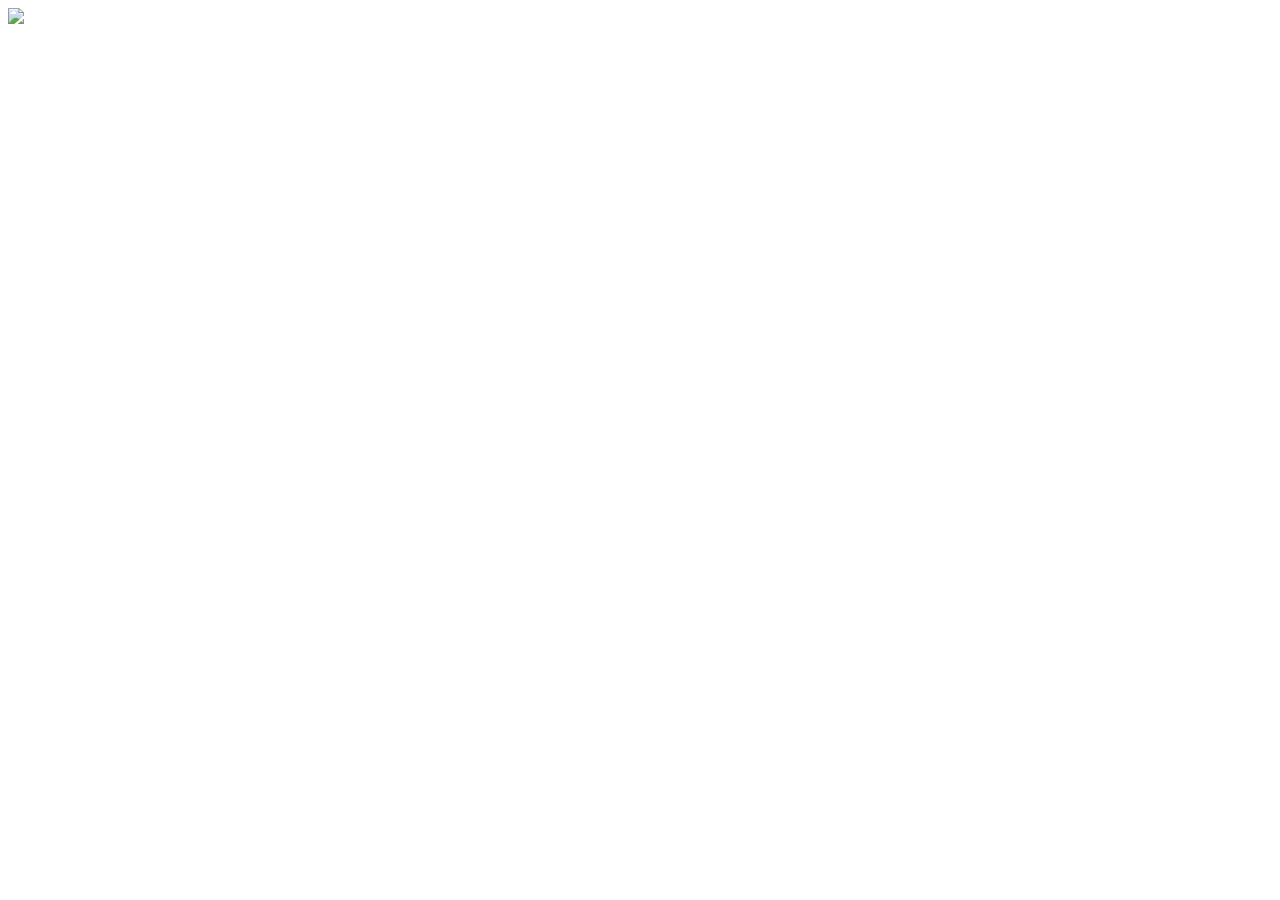
==== web/users.html @ 5fa60114 "make website" ====
<!doctype html>
<html>
  <head>
    <meta charset="utf-8">
    <title>Communautés d'utilisateurs de la consultation pour une République Numérique</title>
    <link rel="stylesheet" href="style/style.css" />
  </head>
  <body>
    <div id="loader">
      <img src="style/loader.gif"/>
    </div>
    <div id="graph"></div>
  <script src="js/jquery-1.11.2.min.js"></script>
  <script src="js/sigma.min.js"></script>
  <script src="js/sigma.layout.forceAtlas2.min.js"></script>
  <script type="text/javascript" src="js/networks.js"></script>
  <script type="text/javascript">
$(document).ready(function(){
  networksPJLNum.setResponsive();
  networksPJLNum.downloadGraph("users_supporters.json");
});
  </script>
  </body>
</html>
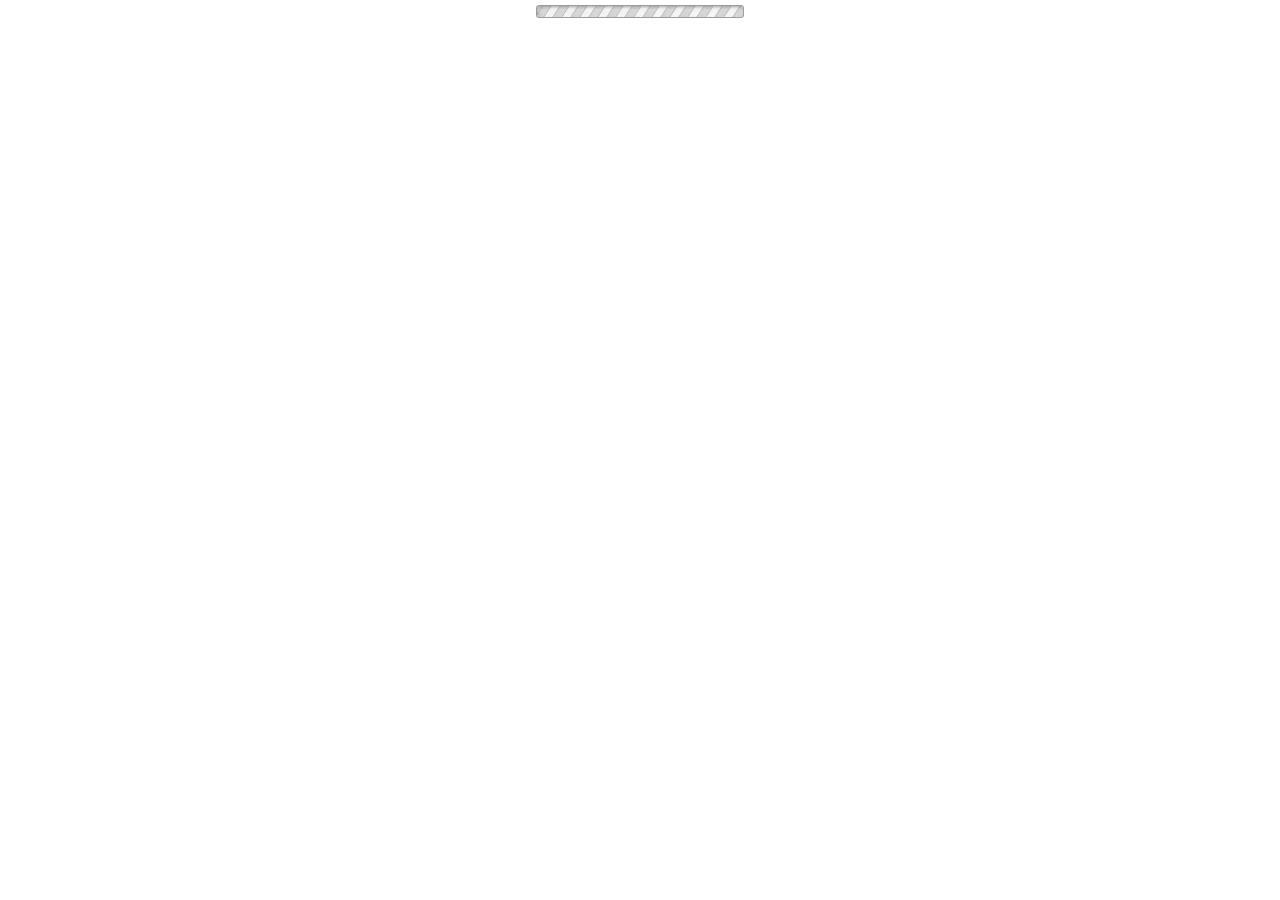
==== commit 7eae4953: "add navig buttons" ====
--- a/web/users.html
+++ b/web/users.html
@@ -4,22 +4,27 @@
     <meta charset="utf-8">
     <title>Communautés d'utilisateurs de la consultation pour une République Numérique</title>
     <link rel="stylesheet" href="style/style.css" />
+    <link rel="stylesheet" href="style/bootstrap.min.css" />
   </head>
   <body>
     <div id="loader">
       <img src="style/loader.gif"/>
     </div>
-    <div id="graph"></div>
-  <script src="js/jquery-1.11.2.min.js"></script>
-  <script src="js/sigma.min.js"></script>
-  <script src="js/sigma.layout.forceAtlas2.min.js"></script>
-  <script type="text/javascript" src="js/networks.js"></script>
-  <script type="text/javascript">
-$(document).ready(function(){
-  networksPJLNum.setResponsive();
-  networksPJLNum.downloadGraph("users_supporters.json");
-});
-  </script>
+    <div id="sigma-parent">
+      <div id="graph" class="users"></div>
+      <div class="sigma-tools">
+        <div class="btn-group-vertical">
+          <button type="button" id="recenter" class="btn btn-link btn-xs"><span class="glyphicon glyphicon-record"></span></button>
+          <button type="button" id="zoom" class="btn btn-link btn-xs"><span class="glyphicon glyphicon-plus"></span></button>
+          <button type="button" id="unzoom" class="btn btn-link btn-xs"><span class="glyphicon glyphicon-minus"></span></button>
+        </div>
+      </div>
+    </div>
+    <div id="legend"></div>
+    <script type="text/javascript" src="js/jquery-1.11.2.min.js"></script>
+    <script type="text/javascript" src="js/sigma.min.js"></script>
+    <script type="text/javascript" src="js/sigma.plugins.animate.min.js"></script>
+    <script type="text/javascript" src="js/networks.js"></script>
   </body>
 </html>
 
--- a/web/style/style.css
+++ b/web/style/style.css
@@ -0,0 +1,50 @@
+body{
+  text-align: center;
+}
+#head{
+  background-color: #EEE;
+  position: absolute;
+  top: 0;
+  left: 0;
+  width: 100%;
+}
+iframe{
+  width: 100%;
+  position: absolute;
+  bottom: 0;
+  left: 0;
+  border: none;
+  margin: auto;
+  text-align: center;
+}
+#loader{
+  text-align: center;
+}
+#graph{
+  clear: both;
+  width: 100%;
+  text-align: left;
+}
+.sigma-tools {
+  display: none;
+  position: absolute;
+  top: 12px;
+  right: 12px;
+  border: 1px solid #d2d2d2;
+  background-color: #FFF;
+  -webkit-box-shadow: 0px 1px 5px rgba(50, 20, 0, 0.20);
+  -moz-box-shadow: 0px 1px 5px rgba(50, 20, 0, 0.20);
+  box-shadow: 0px 1px 5px rgba(50, 20, 0, 0.20);
+}
+.sigma-tools button{
+  padding: 2px 5px;
+}
+#legend{
+  text-align: left;
+  position: absolute;
+  bottom: 50px;
+  left: -200px;
+  width: 500px;
+  height: 150px;
+  z-index: 10;
+}
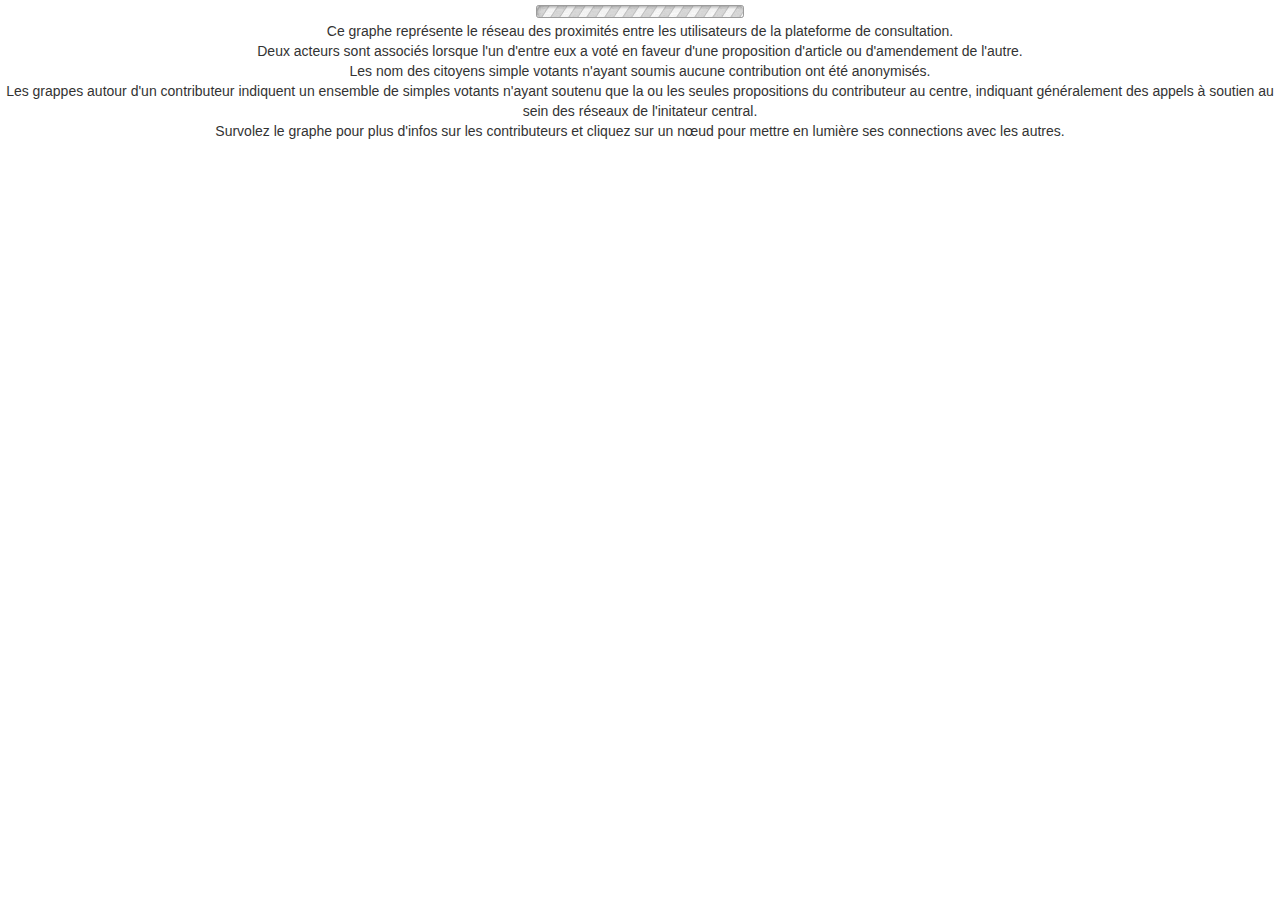
==== commit 93997839: "update descriptions" ====
--- a/web/users.html
+++ b/web/users.html
@@ -3,6 +3,7 @@
   <head>
     <meta charset="utf-8">
     <title>Communautés d'utilisateurs de la consultation pour une République Numérique</title>
+    <link rel="shortcut icon" href="style/favicon.png"/>
     <link rel="stylesheet" href="style/style.css" />
     <link rel="stylesheet" href="style/bootstrap.min.css" />
   </head>
@@ -10,6 +11,13 @@
     <div id="loader">
       <img src="style/loader.gif"/>
     </div>
+    <p id="desc">
+Ce graphe représente le réseau des proximités entre les utilisateurs de la plateforme de consultation.<br/>
+Deux acteurs sont associés lorsque l'un d'entre eux a voté en faveur d'une proposition d'article ou d'amendement de l'autre.<br/>
+Les nom des citoyens simple votants n'ayant soumis aucune contribution ont été anonymisés.<br/>
+Les grappes autour d'un contributeur indiquent un ensemble de simples votants n'ayant soutenu que la ou les seules propositions du contributeur au centre, indiquant généralement des appels à soutien au sein des réseaux de l'initateur central.<br/>
+Survolez le graphe pour plus d'infos sur les contributeurs et cliquez sur un nœud pour mettre en lumière ses connections avec les autres.
+    </p>
     <div id="sigma-parent">
       <div id="graph" class="users"></div>
       <div class="sigma-tools">
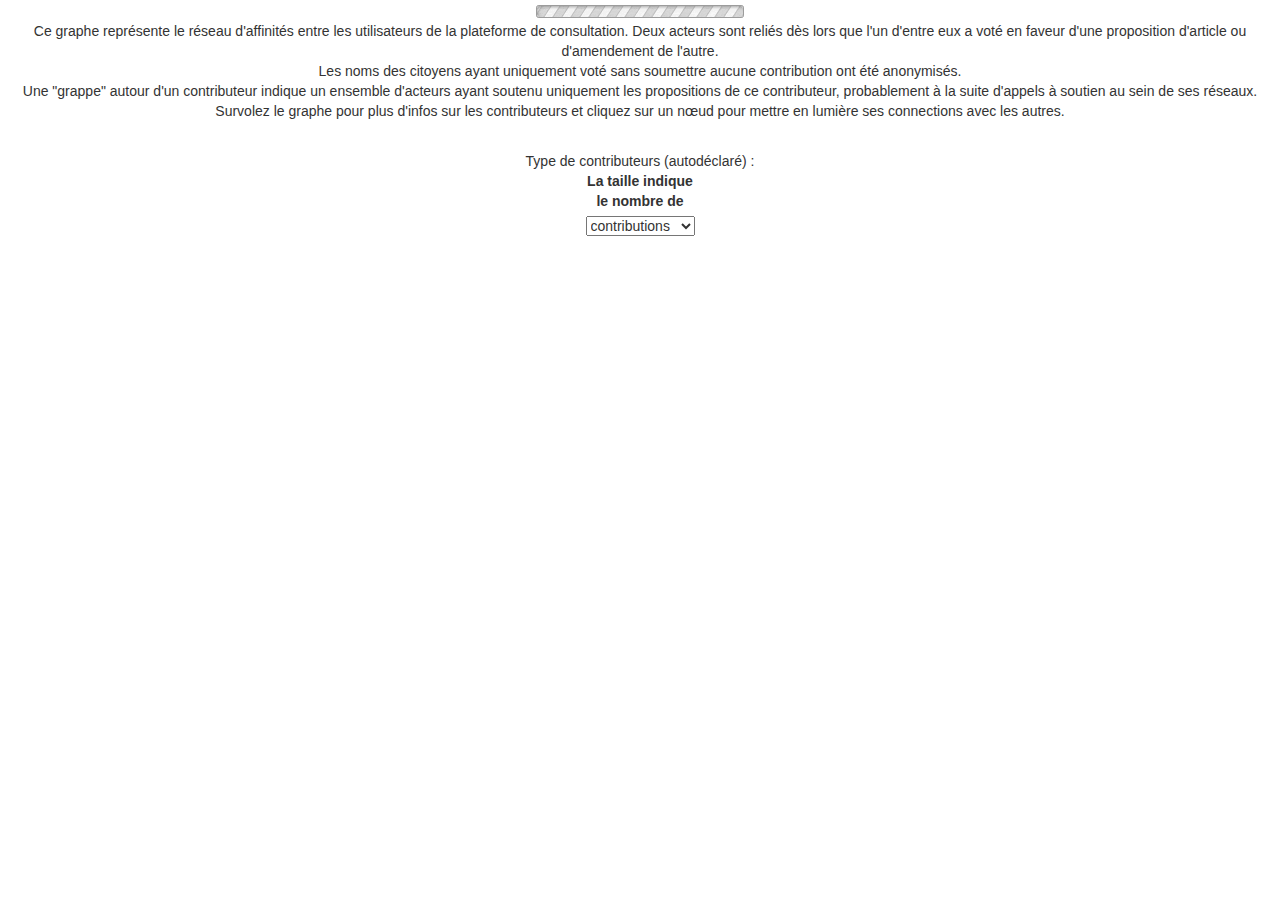
==== commit 9940576c: "text" ====
--- a/web/users.html
+++ b/web/users.html
@@ -12,10 +12,9 @@
       <img src="style/loader.gif"/>
     </div>
     <p id="desc">
-Ce graphe représente le réseau des proximités entre les utilisateurs de la plateforme de consultation.<br/>
-Deux acteurs sont associés lorsque l'un d'entre eux a voté en faveur d'une proposition d'article ou d'amendement de l'autre.<br/>
-Les nom des citoyens simple votants n'ayant soumis aucune contribution ont été anonymisés.<br/>
-Les grappes autour d'un contributeur indiquent un ensemble de simples votants n'ayant soutenu que la ou les seules propositions du contributeur au centre, indiquant généralement des appels à soutien au sein des réseaux de l'initateur central.<br/>
+Ce graphe représente le réseau d'affinités entre les utilisateurs de la plateforme de consultation. Deux acteurs sont reliés dès lors que l'un d'entre eux a voté en faveur d'une proposition d'article ou d'amendement de l'autre.<br/>
+Les noms des citoyens ayant uniquement voté sans soumettre aucune contribution ont été anonymisés.<br/>
+Une "grappe" autour d'un contributeur indique un ensemble d'acteurs ayant soutenu uniquement les propositions de ce contributeur, probablement à la suite d'appels à soutien au sein de ses réseaux.<br/>
 Survolez le graphe pour plus d'infos sur les contributeurs et cliquez sur un nœud pour mettre en lumière ses connections avec les autres.
     </p>
     <div id="sigma-parent">
@@ -28,7 +27,23 @@
         </div>
       </div>
     </div>
-    <div id="legend"></div>
+    <div id="colors">
+      <div id="menuColors">
+        <br/><span>Type de contributeurs (autodéclaré)&nbsp;:</span>
+      </div>
+      <div id="legendColors"></div>
+    </div>
+    <div id="menuSize">
+      <label for="size">La taille indique<br/>le nombre de</label><br/>
+      <select name="size">
+        <option value="contributions" selected="selected">contributions</option>
+        <option value="votes">votes</option>
+        <option value="pro">votes "pour"</option>
+        <option value="against">votes "contre"</option>
+        <option value="unsure">votes "mitigé"</option>
+      </select>
+    </div>
+    <script type="text/javascript" src="js/jquery-1.11.2.min.js"></script>
     <script type="text/javascript" src="js/jquery-1.11.2.min.js"></script>
     <script type="text/javascript" src="js/sigma.min.js"></script>
     <script type="text/javascript" src="js/sigma.plugins.animate.min.js"></script>
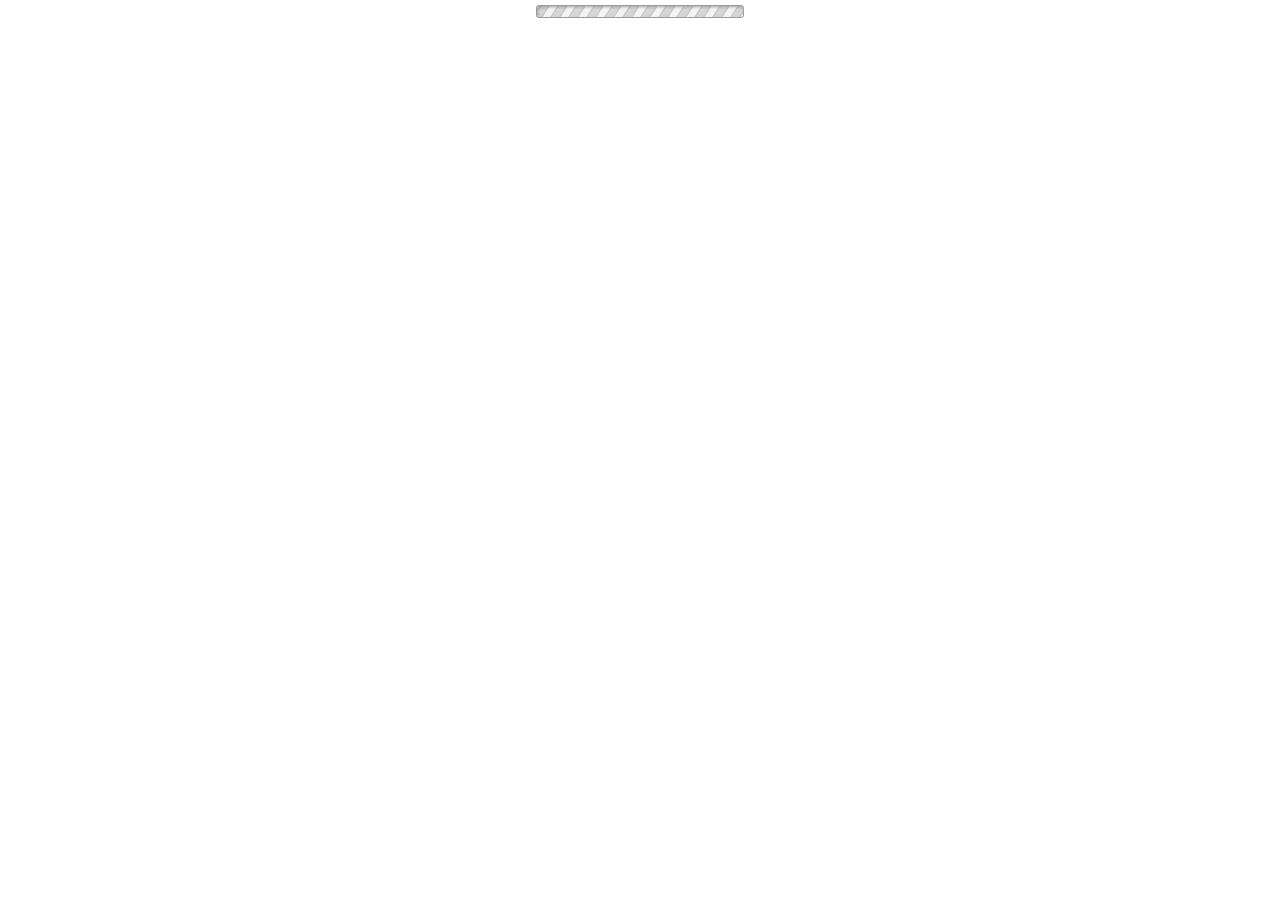
==== commit 6fd05f83: "place descriptions on the right to give the graph more space" ====
--- a/web/users.html
+++ b/web/users.html
@@ -11,12 +11,12 @@
     <div id="loader">
       <img src="style/loader.gif"/>
     </div>
-    <p id="desc">
-Ce graphe représente le réseau d'affinités entre les utilisateurs de la plateforme de consultation. Deux acteurs sont reliés dès lors que l'un d'entre eux a voté en faveur d'une proposition d'article ou d'amendement de l'autre.<br/>
-Les noms des citoyens ayant uniquement voté sans soumettre aucune contribution ont été anonymisés.<br/>
-Une "grappe" autour d'un contributeur indique un ensemble d'acteurs ayant soutenu uniquement les propositions de ce contributeur, probablement à la suite d'appels à soutien au sein de ses réseaux.<br/>
-Survolez le graphe pour plus d'infos sur les contributeurs et cliquez sur un nœud pour mettre en lumière ses connections avec les autres.
-    </p>
+    <div id="desc">
+      <p>Ce graphe représente le réseau d'affinités entre les utilisateurs de la plateforme de consultation. Deux acteurs sont reliés dès lors que l'un d'entre eux a voté en faveur d'une proposition d'article ou d'amendement de l'autre.</p>
+      <p>Les noms des citoyens ayant uniquement voté sans soumettre aucune contribution ont été anonymisés.</p>
+      <p>Une "grappe" autour d'un contributeur indique un ensemble d'acteurs ayant soutenu uniquement les propositions de ce contributeur, probablement à la suite d'appels à soutien au sein de ses réseaux.</p>
+      <p>Survolez le graphe pour plus d'infos sur les contributeurs et cliquez sur un nœud pour mettre en lumière ses connections avec les autres.</p>
+    </div>
     <div id="sigma-parent">
       <div id="graph" class="users"></div>
       <div class="sigma-tools">
@@ -27,21 +27,25 @@
         </div>
       </div>
     </div>
-    <div id="colors">
+    <div id="legend">
+      <div id="menuSize">
+        <label for="size">La taille indique<br/>le nombre de</label>
+        <select name="size">
+          <option value="contributions" selected="selected">contributions</option>
+          <option value="votes">votes</option>
+          <option value="pro">votes "pour"</option>
+          <option value="against">votes "contre"</option>
+          <option value="unsure">votes "mitigé"</option>
+        </select>
+      </div>
       <div id="menuColors">
-        <br/><span>Type de contributeurs (autodéclaré)&nbsp;:</span>
+        <label for="color">Catégoriser les contributeurs par</label><br/>
+        <select name="color">
+          <option value="type" selected="selected">type (autodéclaré)</option>
+          <option value="community_users">communauté (calculé)</option>
+        </select>
       </div>
       <div id="legendColors"></div>
-    </div>
-    <div id="menuSize">
-      <label for="size">La taille indique<br/>le nombre de</label><br/>
-      <select name="size">
-        <option value="contributions" selected="selected">contributions</option>
-        <option value="votes">votes</option>
-        <option value="pro">votes "pour"</option>
-        <option value="against">votes "contre"</option>
-        <option value="unsure">votes "mitigé"</option>
-      </select>
     </div>
     <script type="text/javascript" src="js/jquery-1.11.2.min.js"></script>
     <script type="text/javascript" src="js/jquery-1.11.2.min.js"></script>
--- a/web/style/style.css
+++ b/web/style/style.css
@@ -8,6 +8,22 @@
   left: 0;
   width: 100%;
 }
+#logo{
+  width: 80px;
+  height: 80px;
+  position: fixed;
+  top: 0;
+  right: 0;
+}
+a, a:visited, a:hover{
+  color: black;
+}
+h1 a, h1 a:visited, h1 a:hover{
+  text-decoration: none;
+}
+h3{
+  margin: 5px;
+}
 iframe{
   width: 100%;
   position: absolute;
@@ -17,19 +33,32 @@
   margin: auto;
   text-align: center;
 }
+#desc{
+  width: 200px;
+  float: right;
+  padding: 12px;
+  text-align: left;
+}
+#desc p{
+  display: none;
+  font-size: 0.85em;
+  margin: 5px;
+}
 #loader{
   text-align: center;
 }
+#sigma-parent{
+  float: left;
+}
 #graph{
   clear: both;
-  width: 100%;
   text-align: left;
 }
 .sigma-tools {
   display: none;
   position: absolute;
   top: 12px;
-  right: 12px;
+  right: 212px;
   border: 1px solid #d2d2d2;
   background-color: #FFF;
   -webkit-box-shadow: 0px 1px 5px rgba(50, 20, 0, 0.20);
@@ -39,12 +68,52 @@
 .sigma-tools button{
   padding: 2px 5px;
 }
+.votes{
+  height: 18px;
+  width: 300px;
+  margin: 15px;
+}
+.votes div{
+  height: 100%;
+  float:left;
+  color: white;
+  font-size: 0.8em;
+  font-weight: bold;
+  padding-top: 1px;
+}
+.votes .pro{
+  background-color: #16D244;
+}
+.votes .unsure{
+  background-color: #FFE543;
+}
+.votes .against{
+  background-color: #D22826;
+}
 #legend{
   text-align: left;
+  display: none;
+}
+#menuSize {
   position: absolute;
-  bottom: 50px;
-  left: -200px;
-  width: 500px;
-  height: 150px;
+  top: 20px;
+  left: 40px;
+  width: 250px;
+  height: 30px;
   z-index: 10;
 }
+#menuColors {
+  position: absolute;
+  top: 70px;
+  left: 40px;
+  width: 250px;
+  height: 50px;
+  z-index: 10;
+}
+#legendColors{
+  position: absolute;
+  left: -180px;
+  top: 120px;
+  width: 500px;
+  z-index: 10;
+}
